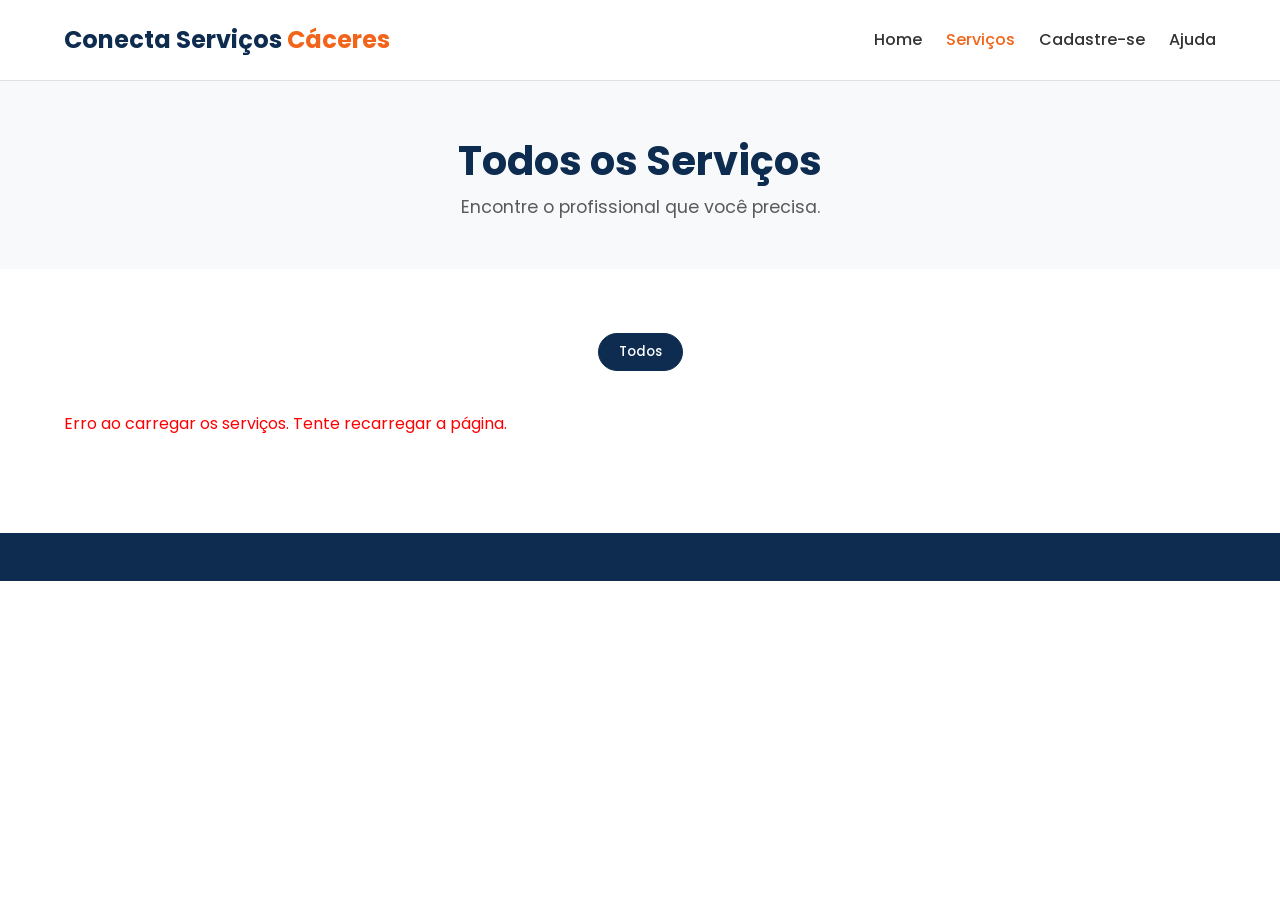
==== catalogo/servicos.html @ 04903047 "conecta seriços" ====
<!DOCTYPE html>
<html lang="pt-br">
<head>
    <meta charset="UTF-8">
    <meta name="viewport" content="width=device-width, initial-scale=1.0">
    <title>Serviços - Conecta Serviços Cáceres</title>
    <link rel="preconnect" href="https://fonts.googleapis.com">
    <link rel="preconnect" href="https://fonts.gstatic.com" crossorigin>
    <link href="https://fonts.googleapis.com/css2?family=Poppins:wght@400;500;700&display=swap" rel="stylesheet">
    <link rel="stylesheet" href="style.css">
</head>
<body>
    
    <header class="header">
        <div class="container">
            <nav class="navbar">
                <a href="index.html" class="logo">Conecta Serviços <strong>Cáceres</strong></a>
                <ul class="nav-menu">
                    <li><a href="index.html" class="nav-link">Home</a></li>
                    <li><a href="servicos.html" class="nav-link active">Serviços</a></li>
                    <li><a href="cadastro.html" class="nav-link">Cadastre-se</a></li>
                    <li><a href="ajuda.html" class="nav-link">Ajuda</a></li>
                </ul>
                <div class="hamburger">
                    <span class="bar"></span>
                    <span class="bar"></span>
                    <span class="bar"></span>
                </div>
            </nav>
        </div>
    </header>

    <main>
        <section class="page-header">
            <div class="container">
                <h1>Todos os Serviços</h1>
                <p>Encontre o profissional que você precisa.</p>
            </div>
        </section>

        <section class="services-page">
            <div class="container">
                <div class="category-filters">
                    <button class="filter-btn active">Todos</button>
                    </div>

                <div class="providers-list" id="lista-de-servicos">
                    <p>Carregando profissionais...</p>
                </div>
            </div>
        </section>
    </main>

    <footer class="footer">
        </footer>

    <script src="script.js"></script>

    <script>
    document.addEventListener('DOMContentLoaded', async () => {
        const container = document.getElementById('lista-de-servicos');

        try {
            // Usa o caminho relativo para a API
            const response = await fetch('api/listar_servicos.php');
            const servicos = await response.json();

            if (servicos.length === 0) {
                container.innerHTML = '<p>Nenhum serviço aprovado encontrado no momento.</p>';
                return;
            }

            container.innerHTML = ''; // Limpa o "Carregando..."

            servicos.forEach(servico => {
                const card = document.createElement('article');
                card.className = 'provider-card';
                
                const imageUrl = servico.imagem_url ? servico.imagem_url : 'https://via.placeholder.com/80';
                const telefoneLimpo = servico.telefone.replace(/\D/g, '');
                const local = servico.local_bairro ? servico.local_bairro : 'Cáceres-MT';

                card.innerHTML = `
                    <img src="${imageUrl}" alt="${servico.nome}">
                    <div class="provider-info">
                        <h3>${servico.nome}</h3>
                        <span class="service-tag">${servico.tipo_servico}</span>
                        <span class="location-tag">${local}</span>
                        <a href="https://wa.me/55${telefoneLimpo}" target="_blank" class="btn btn-whatsapp">
                            Chamar no WhatsApp
                        </a>
                    </div>
                `;
                container.appendChild(card);
            });

        } catch (error) {
            container.innerHTML = '<p style="color: red;">Erro ao carregar os serviços. Tente recarregar a página.</p>';
        }
    });
    </script>
</body>
</html>
---- catalogo/style.css ----
/* Ponto 8: Tipografia (Poppins) e Reset Global */
@import url('https://fonts.googleapis.com/css2?family=Poppins:wght@400;500;700&display=swap');

* {
    margin: 0;
    padding: 0;
    box-sizing: border-box;
    font-family: 'Poppins', -apple-system, BlinkMacSystemFont, 'Segoe UI', Roboto, Helvetica, Arial, sans-serif;
}

/* Ponto 8: Paleta de Cores */
:root {
    --primary-blue: #0d2c4f;
    --primary-orange: #f26419;
    --white: #ffffff;
    --light-gray: #f7f9fa;
    --medium-gray: #e0e0e0;
    --dark-text: #333333;
    --green-whatsapp: #25D366;
}

body {
    background-color: var(--white);
    color: var(--dark-text);
    line-height: 1.6;
}

.container {
    max-width: 1200px;
    margin: 0 auto;
    padding: 0 1.5rem;
}

/* Ponto 1: Cabeçalho e Navegação */
.header {
    background-color: var(--white);
    border-bottom: 1px solid var(--medium-gray);
    position: sticky;
    top: 0;
    z-index: 1000;
}
.navbar {
    display: flex;
    justify-content: space-between;
    align-items: center;
    height: 80px;
}
.logo {
    font-size: 1.5rem;
    font-weight: 700;
    color: var(--primary-blue);
    text-decoration: none;
}
.logo strong { color: var(--primary-orange); }
.nav-menu { display: flex; list-style: none; gap: 1.5rem; }
.nav-link {
    text-decoration: none;
    color: var(--dark-text);
    font-weight: 500;
    font-size: 1rem;
    transition: color 0.3s ease;
}
.nav-link:hover, .nav-link.active { color: var(--primary-orange); }
.hamburger { display: none; cursor: pointer; }
.bar { display: block; width: 25px; height: 3px; margin: 5px auto; background-color: var(--primary-blue); transition: all 0.3s ease-in-out; }

/* Botões Globais */
.btn { display: inline-block; padding: 0.75rem 1.5rem; border: none; border-radius: 8px; text-decoration: none; font-weight: 500; cursor: pointer; transition: background-color 0.3s ease, transform 0.2s ease; }
.btn-primary { background-color: var(--primary-orange); color: var(--white); }
.btn-primary:hover { background-color: #d9530f; transform: translateY(-2px); }
.btn-whatsapp { background-color: var(--green-whatsapp); color: var(--white); font-size: 0.9rem; text-align: center; width: 100%; margin-top: 1rem; }
.btn-whatsapp:hover { background-color: #20b056; }

/* Ponto 2: Página Inicial - Hero */
.hero { background-color: var(--primary-blue); color: var(--white); padding: 5rem 0; text-align: center; }
.hero h1 { font-size: 2.8rem; margin-bottom: 1rem; line-height: 1.3; }
.hero p { font-size: 1.2rem; margin-bottom: 2rem; opacity: 0.9; }
.search-bar { display: flex; justify-content: center; max-width: 600px; margin: 0 auto; }
.search-bar input { flex-grow: 1; padding: 0.9rem; font-size: 1rem; border: none; border-radius: 8px 0 0 8px; }
.search-bar button { border-radius: 0 8px 8px 0; }

/* Ponto 2: Serviços Populares */
.popular-services { padding: 4rem 0; background-color: var(--light-gray); }
h2 { text-align: center; font-size: 2.2rem; color: var(--primary-blue); margin-bottom: 2.5rem; }
.services-grid { display: grid; grid-template-columns: repeat(auto-fit, minmax(180px, 1fr)); gap: 1.5rem; }
.service-item { background-color: var(--white); border: 1px solid var(--medium-gray); border-radius: 8px; padding: 2rem; text-align: center; transition: transform 0.3s ease, box-shadow 0.3s ease; }
.service-item:hover { transform: translateY(-5px); box-shadow: 0 10px 20px rgba(0, 0, 0, 0.05); }
.service-item svg { width: 50px; height: 50px; color: var(--primary-orange); margin-bottom: 1rem; }
.service-item h3 { font-size: 1.1rem; color: var(--dark-text); }

/* Ponto 2 e 3: Destaques e Cards de Profissionais */
.featured-pros, .services-page { padding: 4rem 0; }
.pros-grid, .providers-list { display: grid; grid-template-columns: repeat(auto-fit, minmax(300px, 1fr)); gap: 2rem; }
.provider-card { background-color: var(--white); border: 1px solid var(--medium-gray); border-radius: 8px; box-shadow: 0 4px 12px rgba(0, 0, 0, 0.05); display: flex; padding: 1.5rem; gap: 1.5rem; align-items: flex-start; }
.provider-card img { width: 80px; height: 80px; border-radius: 50%; object-fit: cover; border: 2px solid var(--light-gray); }
.provider-info { flex-grow: 1; }
.provider-info h3 { font-size: 1.3rem; color: var(--primary-blue); margin-bottom: 0.25rem; }
.service-tag, .location-tag { display: inline-block; font-size: 0.85rem; padding: 0.25rem 0.75rem; border-radius: 15px; margin-bottom: 0.5rem; margin-right: 0.5rem; }
.service-tag { background-color: #fdecdb; color: #a7420f; }
.location-tag { background-color: #e0e8f0; color: var(--primary-blue); }

/* Ponto 3: Filtros da Página de Serviços */
.category-filters { display: flex; flex-wrap: wrap; justify-content: center; gap: 1rem; margin-bottom: 2.5rem; }
.filter-btn { padding: 0.5rem 1.25rem; border: 1px solid var(--medium-gray); background-color: var(--white); color: var(--dark-text); border-radius: 20px; cursor: pointer; font-weight: 500; transition: all 0.3s ease; }
.filter-btn:hover, .filter-btn.active { background-color: var(--primary-blue); color: var(--white); border-color: var(--primary-blue); }

/* Cabeçalho de Página Genérico */
.page-header { background-color: var(--light-gray); padding: 3rem 0; text-align: center; }
.page-header h1 { font-size: 2.5rem; color: var(--primary-blue); }
.page-header p { font-size: 1.1rem; color: var(--dark-text); opacity: 0.8; }

/* Ponto 4: Formulários */
.form-section, .help-section { padding: 4rem 0; }
.main-form { max-width: 700px; margin: 0 auto; background: var(--white); border: 1px solid var(--medium-gray); padding: 2.5rem; border-radius: 8px; }
.form-group { margin-bottom: 1.5rem; }
.form-group label { display: block; font-weight: 500; margin-bottom: 0.5rem; }
.form-group input[type="text"], .form-group input[type="tel"], .form-group input[type="email"], .form-group select, .form-group textarea { width: 100%; padding: 0.8rem; font-size: 1rem; border: 1px solid var(--medium-gray); border-radius: 8px; background-color: var(--light-gray); }
.main-form button { width: 100%; font-size: 1.1rem; }

/* Ponto 5: Página de Ajuda */
.help-content { max-width: 800px; margin: 0 auto; }
.help-intro, .faq, .support-form { margin-bottom: 3rem; }
.help-intro h2, .faq h2, .support-form h2 { text-align: left; margin-bottom: 1.5rem; }
.faq-item { border-bottom: 1px solid var(--medium-gray); padding: 1rem 0; }
.faq-item summary { font-weight: 500; font-size: 1.1rem; cursor: pointer; list-style: none; position: relative; padding-right: 2rem; }
.faq-item summary::-webkit-details-marker { display: none; }
.faq-item summary::after { content: '+'; position: absolute; right: 5px; top: 50%; transform: translateY(-50%); font-size: 1.5rem; color: var(--primary-orange); }
.faq-item[open] summary::after { content: '−'; }
.faq-item p { margin-top: 1rem; padding-left: 0.5rem; }

/* Ponto 1: Rodapé */
.footer { background-color: var(--primary-blue); color: var(--white); padding-top: 3rem; margin-top: 2rem; }
.footer-content { display: grid; grid-template-columns: repeat(auto-fit, minmax(250px, 1fr)); gap: 2rem; padding-bottom: 2rem; }
/* ... (Restante do CSS do rodapé) ... */
.footer-bottom { text-align: center; padding: 1.5rem 0; border-top: 1px solid #2a4a6e; opacity: 0.8; }

/* ======================================= */
/* Estilos para a Seção de Planos (Ponto 10) */
/* ======================================= */
.plan-selection { border: none; padding: 0; margin: 0; margin-bottom: 2.5rem; }
.plan-selection legend { font-size: 1.5rem; font-weight: 700; color: var(--primary-blue); margin-bottom: 0.5rem; }
.plan-options { display: grid; grid-template-columns: repeat(auto-fit, minmax(280px, 1fr)); gap: 1.5rem; }
.plan-card input[type="radio"] { display: none; }
.plan-card { display: block; border: 2px solid var(--medium-gray); border-radius: 8px; padding: 1.5rem; cursor: pointer; transition: all 0.3s ease; }
.plan-card:hover { border-color: var(--primary-orange); box-shadow: 0 4px 12px rgba(0, 0, 0, 0.05); }
.plan-card:has(input[type="radio"]:checked) { border-color: var(--primary-blue); background-color: var(--light-gray); box-shadow: 0 4px 12px rgba(0, 0, 0, 0.1); }
.plan-content h3 { font-size: 1.25rem; color: var(--primary-blue); }
.plan-content strong { font-size: 1.2rem; color: var(--primary-orange); margin: 0.25rem 0; display: block; }
.form-section fieldset { border: none; padding: 0; margin: 0; }
.form-section fieldset legend { font-size: 1.5rem; font-weight: 700; color: var(--primary-blue); margin-bottom: 1.5rem; }
.form-notice { font-size: 0.9rem; text-align: center; background-color: var(--light-gray); padding: 1rem; border-radius: 8px; margin-bottom: 1.5rem; }

/* Ponto 1: Responsividade (Mobile) */
@media (max-width: 768px) {
    .nav-menu { position: fixed; left: -100%; top: 80px; flex-direction: column; background-color: var(--white); width: 100%; text-align: center; transition: 0.3s; box-shadow: 0 10px 10px rgba(0, 0, 0, 0.1); }
    .nav-menu.active { left: 0; }
    .nav-menu li { padding: 1rem 0; border-bottom: 1px solid var(--light-gray); }
    .hamburger { display: block; }
    .hamburger.active .bar:nth-child(2) { opacity: 0; }
    .hamburger.active .bar:nth-child(1) { transform: translateY(8px) rotate(45deg); }
    .hamburger.active .bar:nth-child(3) { transform: translateY(-8px) rotate(-45deg); }
    .hero h1 { font-size: 2.2rem; }
    .search-bar { flex-direction: column; gap: 0.5rem; }
    .search-bar input, .search-bar button { border-radius: 8px; }
    .services-grid { grid-template-columns: repeat(2, 1fr); }
    .pros-grid, .providers-list { grid-template-columns: 1fr; }
    .provider-card { flex-direction: column; align-items: center; text-align: center; }
}
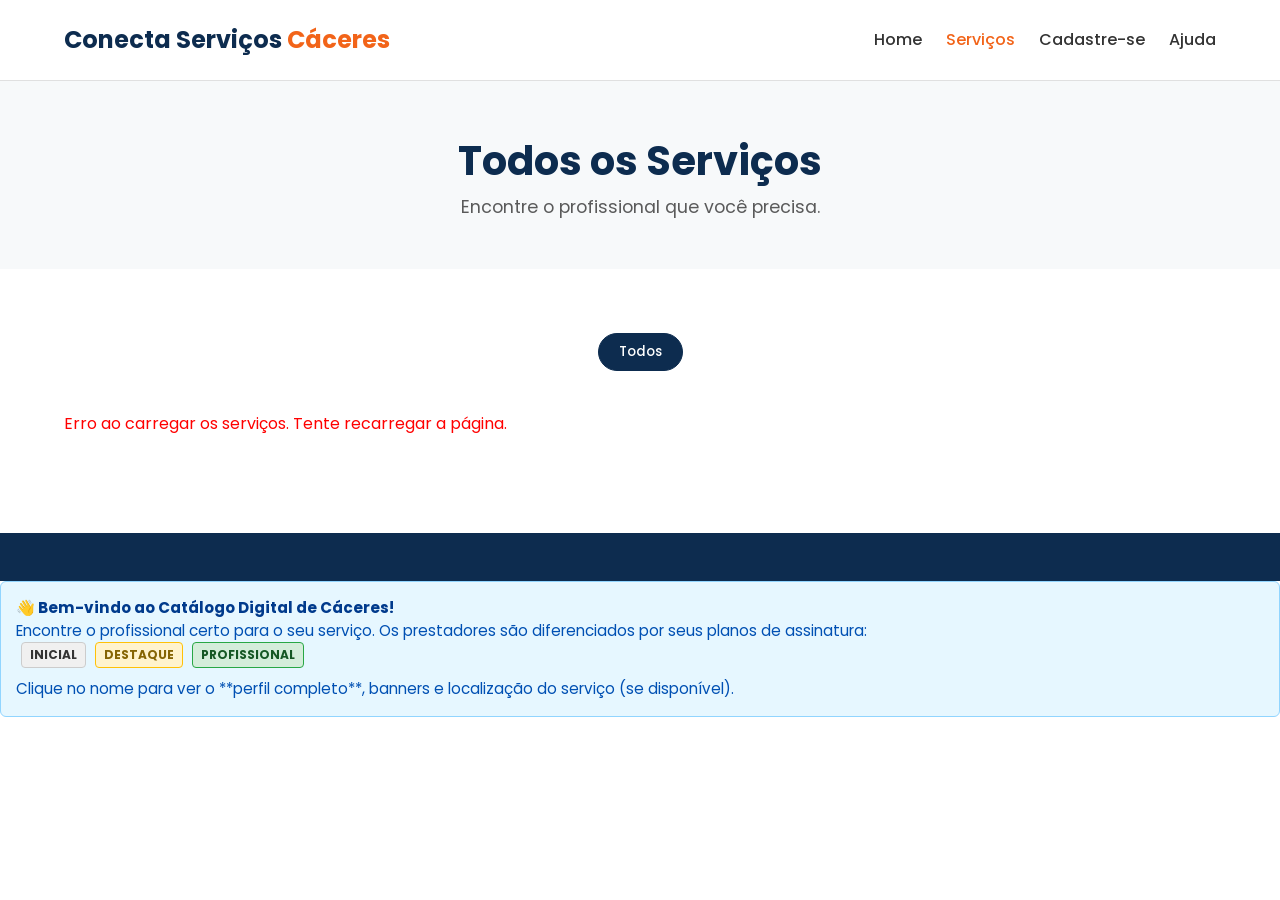
==== commit 2834cbc1: "Add files via upload" ====
--- a/catalogo/servicos.html
+++ b/catalogo/servicos.html
@@ -100,4 +100,14 @@
     });
     </script>
 </body>
-</html>+</html>
+<div class="help-box">
+    <h4>👋 Bem-vindo ao Catálogo Digital de Cáceres!</h4>
+    <p>Encontre o profissional certo para o seu serviço. Os prestadores são diferenciados por seus planos de assinatura:</p>
+    <div>
+        <span class="plano-selo" data-plano="inicial">INICIAL</span>
+        <span class="plano-selo" data-plano="destaque">DESTAQUE</span>
+        <span class="plano-selo" data-plano="profissional">PROFISSIONAL</span>
+    </div>
+    <p style="margin-top: 10px;">Clique no nome para ver o **perfil completo**, banners e localização do serviço (se disponível).</p>
+</div>
--- a/catalogo/style.css
+++ b/catalogo/style.css
@@ -165,4 +165,60 @@
     .services-grid { grid-template-columns: repeat(2, 1fr); }
     .pros-grid, .providers-list { grid-template-columns: 1fr; }
     .provider-card { flex-direction: column; align-items: center; text-align: center; }
+}
+/* --- Estilos para Quadros de Mensagem (Ajuda e Alerta) --- */
+.help-box, .message-box {
+    padding: 15px;
+    border-radius: 6px;
+    margin-bottom: 20px;
+    font-size: 0.95rem;
+    line-height: 1.5;
+}
+
+.help-box {
+    background-color: #e6f7ff; /* Azul claro */
+    border: 1px solid #91d5ff;
+    color: #0050b3;
+}
+
+.help-box h4 {
+    color: #003a8c;
+    margin-top: 0;
+}
+
+.warning-box {
+    background-color: #fffbe6; /* Amarelo claro */
+    border: 1px solid #ffe58f;
+    color: #ad8b00;
+}
+
+/* --- Estilos para Selos de Planos nos Cards e Perfil --- */
+.plano-selo, .plano-tag-inicial, .plano-tag-destaque, .plano-tag-profissional {
+    display: inline-block;
+    padding: 3px 8px;
+    border-radius: 4px;
+    font-size: 0.75rem;
+    font-weight: bold;
+    margin-left: 5px; /* Para separar do nome/título */
+}
+
+/* Cores do Plano Inicial (Neutro/Básico) */
+.plano-tag-inicial, .plano-selo[data-plano="inicial"] {
+    background-color: #f0f0f0;
+    color: #333;
+    border: 1px solid #ccc;
+}
+
+/* Cores do Plano Destaque (Atenção) */
+.plano-tag-destaque, .plano-selo[data-plano="destaque"] {
+    background-color: #fff3cd; 
+    color: #856404;
+    border: 1px solid #ffc107;
+}
+
+/* Cores do Plano Profissional (Premium) */
+.plano-tag-profissional, .plano-selo[data-plano="profissional"] {
+    background-color: #d4edda; 
+    color: #155724;
+    border: 1px solid #28a745;
 }
